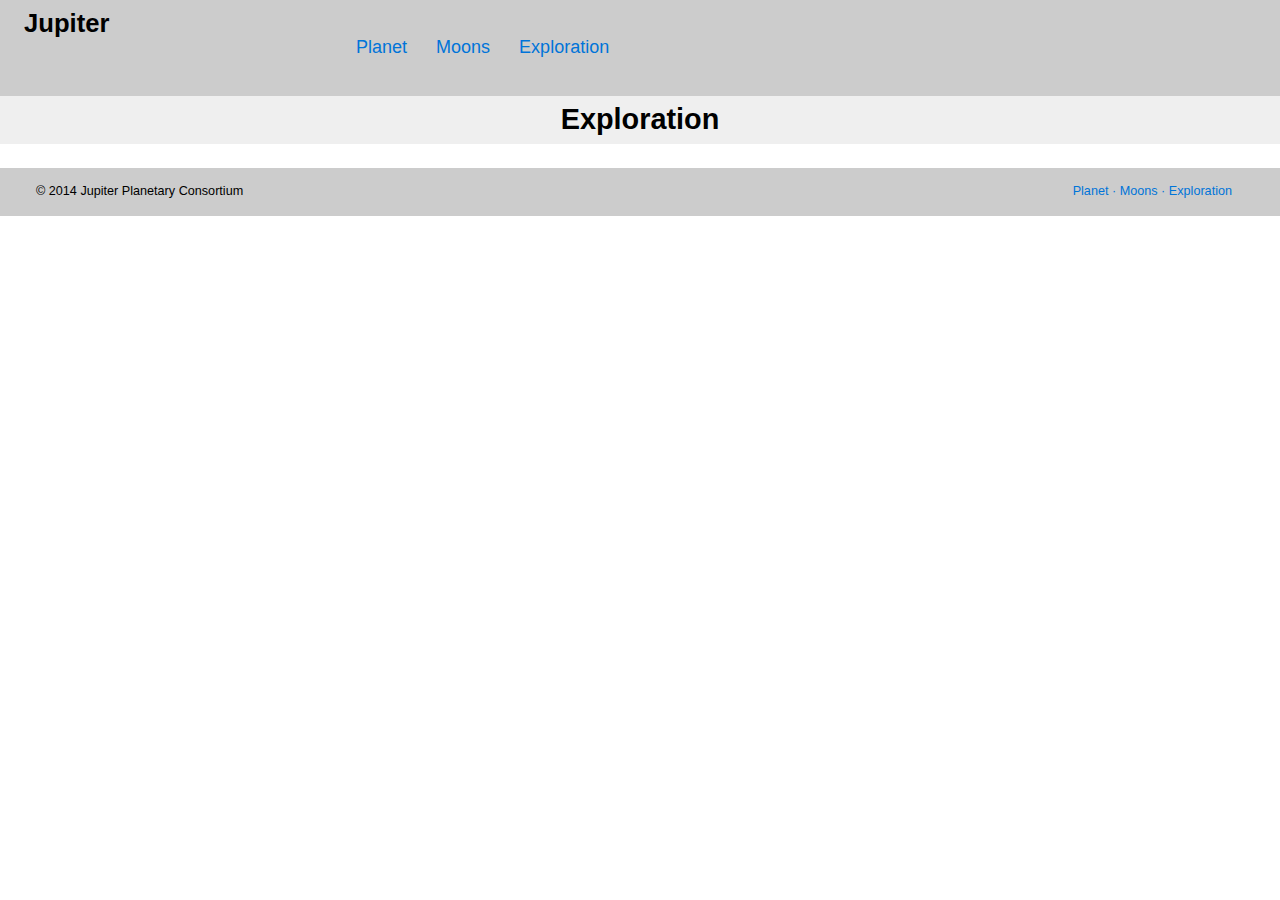
==== exploration.html @ c41776f6 "validated exploration" ====
<!DOCTYPE html>
<html lang="en-ca">
<head>
  <meta charset="utf-8">
  <title>Moons</title>
  <meta name="viewport" content="width=device-width,initial-scale=1">
  <link href="css/grid.css" rel="stylesheet">
  <link href="css/main.css" rel="stylesheet">
  <link href="css/typography.css" rel="stylesheet">
</head>
<body>

<ul class="skip-links">     
    <li><a href="#main">Skip to main content</a></li>
    <li><a href="#navigation">Skip to main navigation</a></li>
</ul>

<header role="banner" class="header">
<div class="grid">
    <div class="unit unit-xs-1 unit-s-1 unit-m-1-3 unit-l-1-4">
        <h1 class="title peta gutter push-0">Jupiter</h1>
    </div>
    <div class="unit unit-xs-1 unit-s-1 unit-m-2-3 unit-l-3-4">
        <nav role="navigation" id="navigation">
            <ul class="nav mega gutter pad-t">
            <li><a class="island-half" href="index.html">Planet</a></li>
            <li><a class="island-half" href="moons.html">Moons</a></li>
            <li><a class="island-half" href="exploration.html">Exploration</a></li>
            </ul>
        </nav>
    </div>
</div>
</header>
    
<main role="main" id="main">
    
<h2 class="exa sectionlight intro">Exploration</h2>

</main>
    
<footer class="footer gutter">
<div role="contentinfo" class="grid">
    <div class="unit unit-xs-1 unit-s-1 unit-m-1-2 unit-l-1-2">
        <p class="copyright micro pad-t-1-2 gutter-1-2 push-0"> © 2014 Jupiter Planetary Consortium</p>
    </div>
    <div class="unit unit-xs-1 unit-s-1 unit-m-1-2 unit-l-1-2">
        <nav>
            <ul class="nav navbottom gutter micro pad-t-1-2 push-1-2">
            <li><a href="index.html">Planet</a></li>
            <li><a href="moons.html">Moons</a></li>
            <li><a href="exploration.html">Exploration</a></li>
            </ul>
        </nav>
    </div>
</div>
</footer>
</body>
</html>
---- css/grid.css ----
.grid {
  margin: 0;
  padding: 0;
  letter-spacing: -0.31em;
  text-rendering: optimizespeed;
  display: -webkit-flex;
  -webkit-flex-flow: row wrap;
  display: -ms-flexbox;
  -ms-flex-flow: row wrap;
}

.grid-bottom {
  -webkit-align-items: flex-end;
  -ms-align-items: flex-end;
}

.grid-middle {
  -webkit-align-items: center;
  -ms-align-items: center;
}

.opera-only :-o-prefocus, .grid {
  word-spacing: -0.43em;
}

.unit {
  letter-spacing: normal;
  text-rendering: auto;
  vertical-align: top;
  word-spacing: normal;
  display: inline-block;
  visibility: visible;
}

.grid-bottom .unit {
  vertical-align: bottom;
}

.grid-middle .unit {
  vertical-align: middle;
}

.unit-xs-hidden {
  display: none;
  visibility: hidden;
}

.unit-xs-1 {
  display: block;
  visibility: visible;
  width: 100%;
}

.unit-offset-xs-0 {
  margin-left: 0;
}

.unit-xs-1-2 {
  width: 50.0000%;
}

.unit-offset-xs-1-2 {
  margin-left: 50.0000%;
}

.unit-xs-1-3 {
  width: 33.3333%;
}

.unit-offset-xs-1-3 {
  margin-left: 33.3333%;
}

.unit-xs-2-3 {
  width: 66.6667%;
}

.unit-offset-xs-2-3 {
  margin-left: 66.6667%;
}

.unit-xs-1-4 {
  width: 25.0000%;
}

.unit-offset-xs-1-4 {
  margin-left: 25.0000%;
}

.unit-xs-3-4 {
  width: 75.0000%;
}

.unit-offset-xs-3-4 {
  margin-left: 75.0000%;
}

.unit-xs-1-2,.unit-xs-1-3,.unit-xs-2-3,.unit-xs-1-4,.unit-xs-3-4 {
  display: inline-block;
  visibility: visible;
}

@media only screen and (min-width: 25em) {

.unit-s-hidden {
  display: none;
  visibility: hidden;
}

.unit-s-1 {
  display: block;
  visibility: visible;
  width: 100%;
}

.unit-offset-s-0 {
  margin-left: 0;
}

.unit-s-1-2 {
  width: 50.0000%;
}

.unit-offset-s-1-2 {
  margin-left: 50.0000%;
}

.unit-s-1-3 {
  width: 33.3333%;
}

.unit-offset-s-1-3 {
  margin-left: 33.3333%;
}

.unit-s-2-3 {
  width: 66.6667%;
}

.unit-offset-s-2-3 {
  margin-left: 66.6667%;
}

.unit-s-1-4 {
  width: 25.0000%;
}

.unit-offset-s-1-4 {
  margin-left: 25.0000%;
}

.unit-s-3-4 {
  width: 75.0000%;
}

.unit-offset-s-3-4 {
  margin-left: 75.0000%;
}

.unit-s-1-2,.unit-s-1-3,.unit-s-2-3,.unit-s-1-4,.unit-s-3-4 {
  display: inline-block;
  visibility: visible;
}

}

@media only screen and (min-width: 38em) {

.unit-m-hidden {
  display: none;
  visibility: hidden;
}

.unit-m-1 {
  display: block;
  visibility: visible;
  width: 100%;
}

.unit-offset-m-0 {
  margin-left: 0;
}

.unit-m-1-2 {
  width: 50.0000%;
}

.unit-offset-m-1-2 {
  margin-left: 50.0000%;
}

.unit-m-1-3 {
  width: 33.3333%;
}

.unit-offset-m-1-3 {
  margin-left: 33.3333%;
}

.unit-m-2-3 {
  width: 66.6667%;
}

.unit-offset-m-2-3 {
  margin-left: 66.6667%;
}

.unit-m-1-4 {
  width: 25.0000%;
}

.unit-offset-m-1-4 {
  margin-left: 25.0000%;
}

.unit-m-3-4 {
  width: 75.0000%;
}

.unit-offset-m-3-4 {
  margin-left: 75.0000%;
}

.unit-m-1-2,.unit-m-1-3,.unit-m-2-3,.unit-m-1-4,.unit-m-3-4 {
  display: inline-block;
  visibility: visible;
}

}

@media only screen and (min-width: 60em) {

.unit-l-hidden {
  display: none;
  visibility: hidden;
}

.unit-l-1 {
  display: block;
  visibility: visible;
  width: 100%;
}

.unit-offset-l-0 {
  margin-left: 0;
}

.unit-l-1-2 {
  width: 50.0000%;
}

.unit-offset-l-1-2 {
  margin-left: 50.0000%;
}

.unit-l-1-3 {
  width: 33.3333%;
}

.unit-offset-l-1-3 {
  margin-left: 33.3333%;
}

.unit-l-2-3 {
  width: 66.6667%;
}

.unit-offset-l-2-3 {
  margin-left: 66.6667%;
}

.unit-l-1-4 {
  width: 25.0000%;
}

.unit-offset-l-1-4 {
  margin-left: 25.0000%;
}

.unit-l-3-4 {
  width: 75.0000%;
}

.unit-offset-l-3-4 {
  margin-left: 75.0000%;
}

.unit-l-1-2,.unit-l-1-3,.unit-l-2-3,.unit-l-1-4,.unit-l-3-4 {
  display: inline-block;
  visibility: visible;
}

}
---- css/main.css ----
@-moz-viewport { width: device-width; scale: 1; }
@-ms-viewport { width: device-width; scale: 1; }
@-o-viewport { width: device-width; scale: 1; }
@-webkit-viewport { width: device-width; scale: 1; }
@viewport { width: device-width; scale: 1; }

html {
  margin: 0;
  padding: 0;
  box-sizing: border-box;

  font: normal 100%/1.5 sans-serif;
  -moz-text-size-adjust: 100%;
  -ms-text-size-adjust: 100%;
  -webkit-text-size-adjust: 100%;
  text-size-adjust: 100%;
}

@media only screen and (min-width: 60em) {
    
    html {
        font-size: 110%;
    }
}

@media only screen and (min-width: 90em) {

    html {
        font-size: 120%;
    }
}

@media only screen and (min-width: 120em) {

    html {
        font-size: 130%;
    }
}

*, *:before, *:after {
  box-sizing: inherit;
}

body {
  margin: 0;
  padding: 0;
}

.skip-links {
    margin: 0;
    padding: 0;
    list-style-type: none; 
}

.skip-links a {
    position: absolute;
    top:-3em;
    background-color: #000;
    color: #fff;
    text-decoration: none;
    padding: 0.5em 0.75em;
    font-size: 1.25em;
}

.skip-links a:focus {
    top: 0;
}

a:hover,
a:active {
    /* Its okay to remove the focus rectangle for mouse users
        ITS NOT OLAY TO REMOVE FOR KEYBOARD USERS
    */
    outline: none;
}

a:focus {
    outline: 3px solid #000;
}

img {
  display: block;
  width: 100%;
}

.header {
    background-color: #ccc;
    overflow: hidden;
}

.title {
    text-align: center;
    padding: 0;
    margin: 0;
}

.sub-title {
    text-align: center;
    background-color:#e2e2e2;
    padding: 0;
    margin: 0;
}

.footer {
    background-color: #ccc;
}

.sectionlight {
    background-color: #efefef;
}

.sectionmedium {
    background-color: #e2e2e2;
}

.nav {
    padding:0;
    list-style-type: none;
    
}
.nav a{
    display: block;
    text-decoration: none;
    color: #0074D9;
}

.nav a:hover {
    background-color: #0074D9;
    color: white;
}

.intro {
    text-align: center;
}

.footer a::after {
    content: " ·";
}

.footer li:last-child a::after {
    content: none;
}
    
@media only screen and (min-width: 20em) {
    
    .nav li {
     display:inline-block;
    }
    
    .nav {
    text-align: center;
    }
    
    .copyright {
        text-align: center;
    }
}

    
@media only screen and (min-width: 44em) {
    
    .title {
        text-align: left
    }
    
    .nav {
        text-align: left
    }
    
    .navbottom {
        text-align: right;
    }
    
    .copyright {
        text-align: left;
    }
}

@media only screen and (min-width: 60em) {
    
    dl {
        overflow: hidden;
    }

    dt {
        float:left;
        clear:left;
        width: 8rem;
    }

    dd {
        float:left;
        margin: 0;
        padding:0;
    }
}
---- css/typography.css ----
html {
  font: normal 100%/1.5 sans-serif;
}

h1, h2, h3, h4, h5, h6,
p, ul, ol, dl, dd, figure,
blockquote, details, hr,
fieldset, pre, table {
  margin: 0 0 1.5rem;
}

.yotta {
  font-size: 2.2807rem;
  line-height: 1.3154;
}

.zetta {
  font-size: 2.0273rem;
  line-height: 1.4798;
}

h1, .exa {
  font-size: 1.8020rem;
  line-height: 1.6648;
}

h2, .peta {
  font-size: 1.6018rem;
  line-height: 1.8729;
}

h3, .tera {
  font-size: 1.4238rem;
  line-height: 1.0535;
}

h4, .giga {
  font-size: 1.2656rem;
  line-height: 1.1852;
}

h5, .mega {
  font-size: 1.1250rem;
  line-height: 1.3333;
}

h6, .kilo {
  font-size: 1.0000rem;
  line-height: 1.5000;
}

small, .milli {
  font-size: 0.8889rem;
  line-height: 1.6875;
}

.micro {
  font-size: 0.7901rem;
  line-height: 1.8984;
}

sub,
sup {
  font-size: 75%;
  line-height: 1px;
  position: relative;
  vertical-align: baseline;
}

sup {
  top: -0.5em;
}

sub {
  bottom: -0.25em;
}

.push {
  margin-bottom: 1.5rem;
}

.push-none, .push-0 {
  margin-bottom: 0;
}

.push-double, .push-2 {
  margin-bottom: 3.0000rem;
}

.push-half, .push-1-2 {
  margin-bottom: 0.7500rem;
}

.pad-top, .pad-t {
  padding-top: 1.5rem;
}

.pad-bottom, .pad-b {
  padding-bottom: 1.5rem;
}

.pad-top-double, .pad-t-2 {
  padding-top: 3.0000rem;
}

.pad-bottom-double, .pad-b-2 {
  padding-bottom: 3.0000rem;
}

.pad-top-half, .pad-t-1-2 {
  padding-top: 0.7500rem;
}

.pad-bottom-half, .pad-b-1-2 {
  padding-bottom: 0.7500rem;
}

.island {
  padding: 1.5rem;
}

.island-half, .island-1-2 {
  padding: 0.7500rem;
}

.island-double, .island-2 {
  padding: 3.0000rem;
}

.gutter {
  padding-left: 1.5rem;
  padding-right: 1.5rem;
}

.gutter-half, .gutter-1-2 {
  padding-left: 0.7500rem;
  padding-right: 0.7500rem;
}

.gutter-double, .gutter-2 {
  padding-left: 3.0000rem;
  padding-right: 3.0000rem;
}
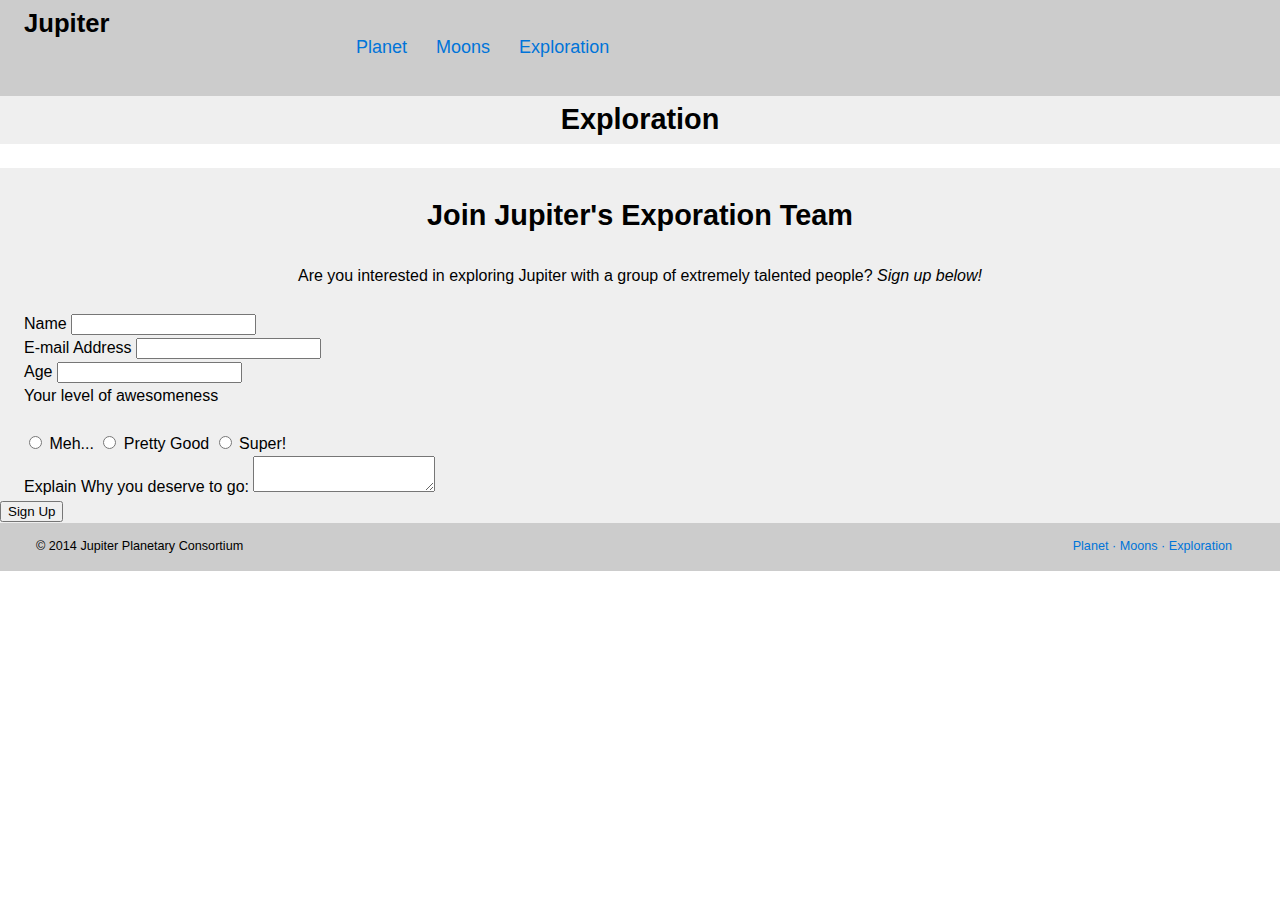
==== commit fd2dcd20: "adding form text to exploration page" ====
--- a/exploration.html
+++ b/exploration.html
@@ -35,6 +35,49 @@
 <main role="main" id="main">
     
 <h2 class="exa sectionlight intro">Exploration</h2>
+    
+<form class="sectionlight" action="thanks.html" method="post">
+    
+    <h2 class="exa gutter intro pad-t">Join Jupiter's Exporation Team</h2>
+    <p class="gutter intro">Are you interested in exploring Jupiter with a group of extremely talented people? <i>Sign up below!</i></p>
+    
+    <div class="gutter">
+    <label for="name">Name</label>
+    <input id="name"> 
+    </div>
+    
+    <div class="gutter">
+    <label for="email-addr">E-mail Address</label>
+    <input type="email" id="email-addr">
+    </div>
+    
+    <div class="gutter">
+    <label for="age">Age</label>
+    <input type="datetime" id="age">
+    </div>
+
+    <div class="gutter">
+        <p>Your level of awesomeness</p>
+        <input type="radio" id="meh" name="like-cats">
+        <label for="meh">Meh...</label>
+        
+        <input type="radio" id="good" name="like-cats">
+        <label for="good">Pretty Good</label>
+        
+        <input type="radio" id="super" name="like-cats">
+        <label for="super">Super!</label>
+    </div>
+    
+    <div class="gutter">
+        <label for="why">Explain Why you deserve to go:</label>
+        <textarea id="why"></textarea>
+    </div>
+    
+        <div>
+    <button type="submit">Sign Up</button>
+    </div>
+
+</form>
 
 </main>
     
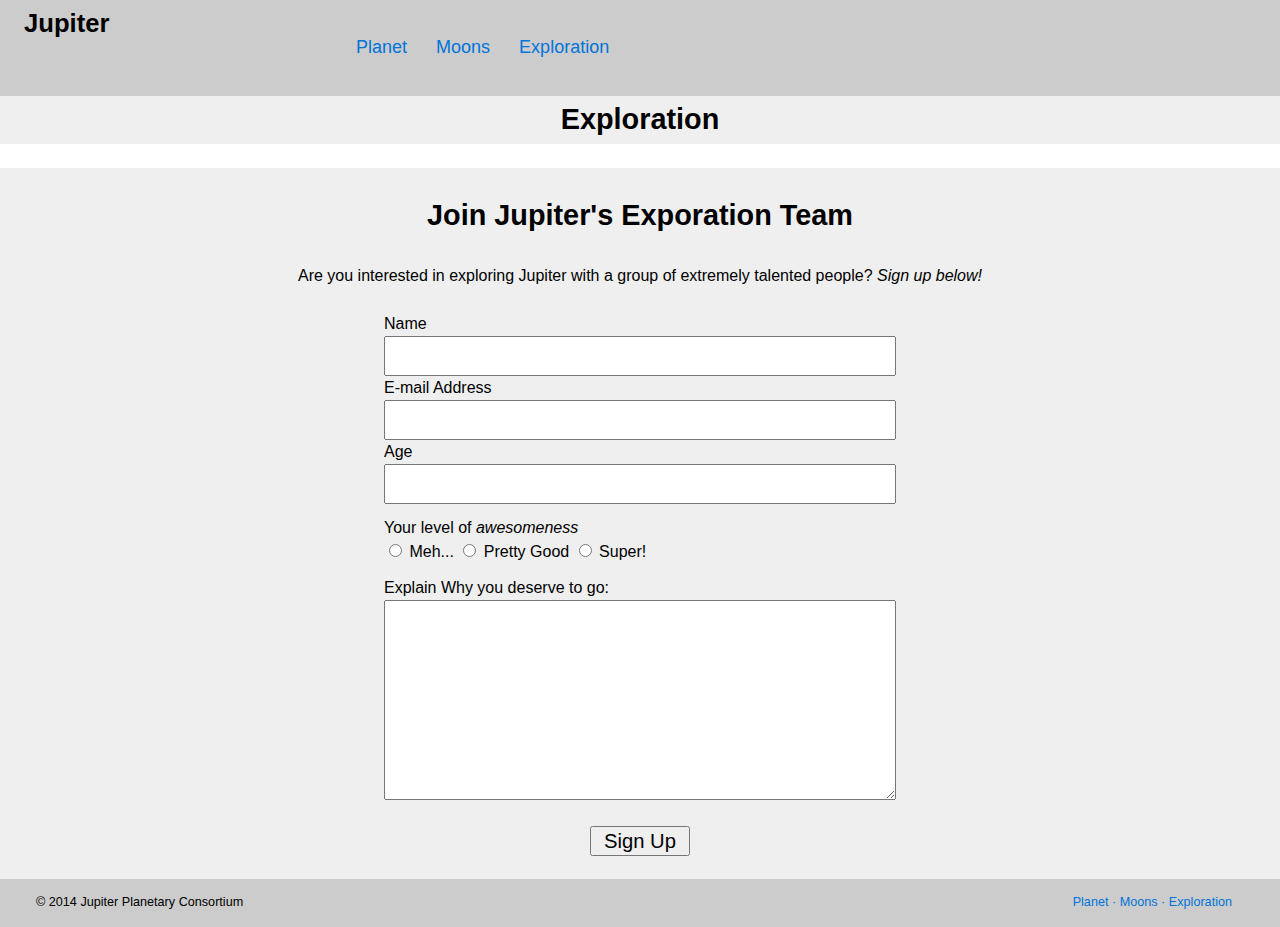
==== commit 191689fe: "final editing for form" ====
--- a/exploration.html
+++ b/exploration.html
@@ -36,28 +36,29 @@
     
 <h2 class="exa sectionlight intro">Exploration</h2>
     
-<form class="sectionlight" action="thanks.html" method="post">
-    
+<div class="sectionlight">
     <h2 class="exa gutter intro pad-t">Join Jupiter's Exporation Team</h2>
     <p class="gutter intro">Are you interested in exploring Jupiter with a group of extremely talented people? <i>Sign up below!</i></p>
+
+<form class="sectionlight" action="thanks.html" method="post">
     
     <div class="gutter">
     <label for="name">Name</label>
-    <input id="name"> 
+    <input class="text-input" id="name"> 
     </div>
     
     <div class="gutter">
     <label for="email-addr">E-mail Address</label>
-    <input type="email" id="email-addr">
+    <input class="text-input" type="email" id="email-addr">
     </div>
     
     <div class="gutter">
     <label for="age">Age</label>
-    <input type="datetime" id="age">
+    <input class="text-input" type="number" id="age">
     </div>
 
     <div class="gutter">
-        <p>Your level of awesomeness</p>
+        <p class="push-none pad-t-1-2">Your level of <i>awesomeness</i></p>
         <input type="radio" id="meh" name="like-cats">
         <label for="meh">Meh...</label>
         
@@ -68,16 +69,17 @@
         <label for="super">Super!</label>
     </div>
     
-    <div class="gutter">
+    <div class="gutter pad-t-1-2">
         <label for="why">Explain Why you deserve to go:</label>
-        <textarea id="why"></textarea>
+        <textarea class="text-box" id="why"></textarea>
     </div>
     
-        <div>
-    <button type="submit">Sign Up</button>
+        <div style="button" class="pad-t pad-b">
+    <button class="giga button" type="submit">Sign Up</button>
     </div>
 
 </form>
+</div>
 
 </main>
     
--- a/css/main.css
+++ b/css/main.css
@@ -140,6 +140,46 @@
 .footer li:last-child a::after {
     content: none;
 }
+
+label {
+ display: block;
+}
+
+input + label {
+ display: inline-block;
+ }
+
+.text-input {
+    width: 100%;
+    height: 3em;
+}
+
+button:hover {
+    background-image: linear-gradient(50deg, blue, white, blue);
+}
+  
+button:active {
+    border-color: black;
+}
+
+button{
+    height:30px; 
+    width:100px; 
+    margin: -20px -50px; 
+    position:relative;
+    top:50%; 
+    left:50%;
+}
+
+.text-box {
+    width:100%;
+    height:15em;
+}
+
+form {
+    max-width: 35em;
+    margin: 0 auto;
+}
     
 @media only screen and (min-width: 20em) {
     
@@ -156,7 +196,6 @@
     }
 }
 
-    
 @media only screen and (min-width: 44em) {
     
     .title {
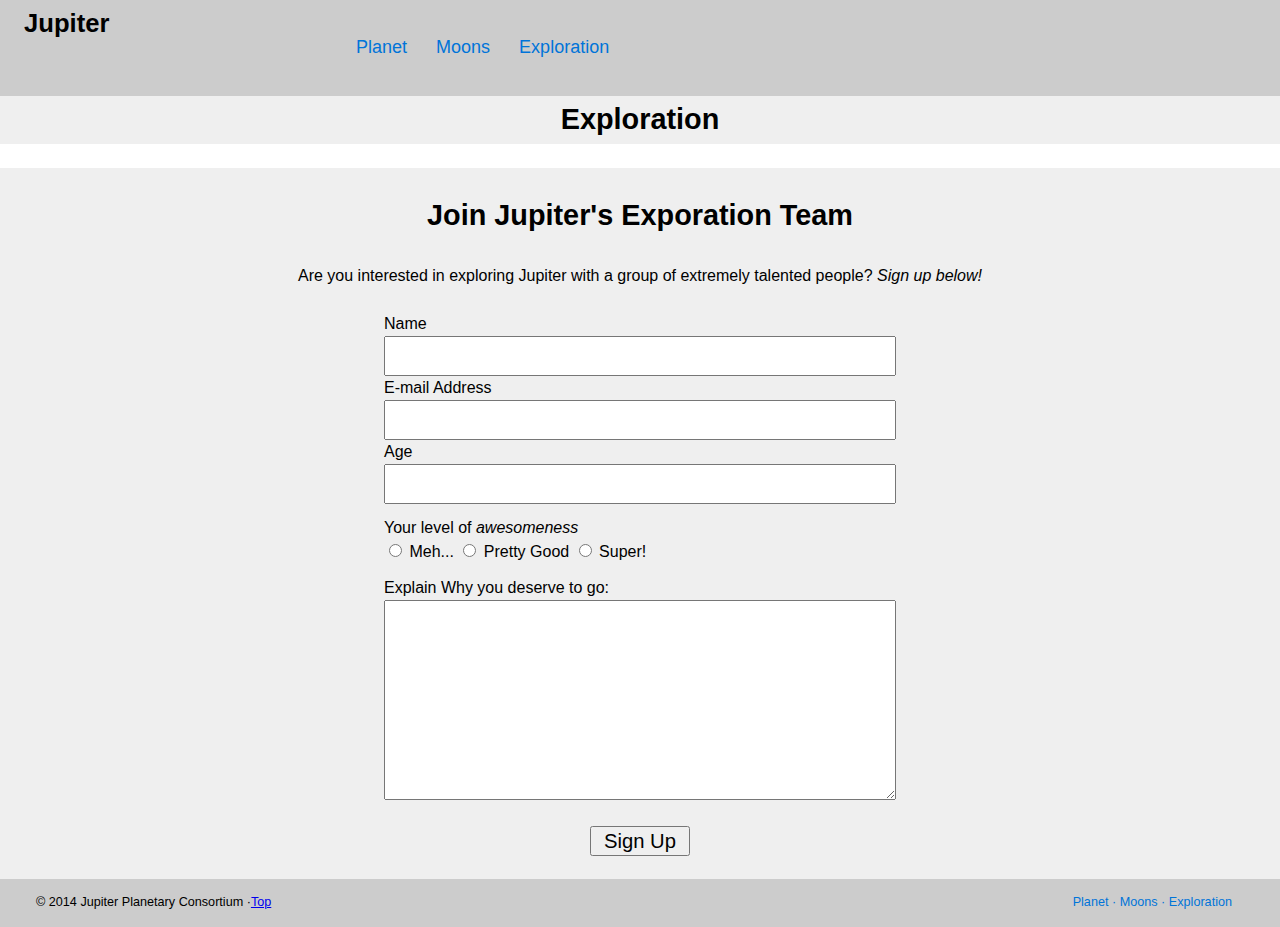
==== commit ea39eb38: "back to top button in footer" ====
--- a/exploration.html
+++ b/exploration.html
@@ -15,7 +15,7 @@
     <li><a href="#navigation">Skip to main navigation</a></li>
 </ul>
 
-<header role="banner" class="header">
+<header role="banner" id="top" class="header">
 <div class="grid">
     <div class="unit unit-xs-1 unit-s-1 unit-m-1-3 unit-l-1-4">
         <h1 class="title peta gutter push-0">Jupiter</h1>
@@ -59,14 +59,21 @@
 
     <div class="gutter">
         <p class="push-none pad-t-1-2">Your level of <i>awesomeness</i></p>
+        
+        <span class="radio">
         <input type="radio" id="meh" name="like-cats">
         <label for="meh">Meh...</label>
+        </span>
         
+        <span class="radio">
         <input type="radio" id="good" name="like-cats">
         <label for="good">Pretty Good</label>
+        </span>
         
+        <span class="radio">
         <input type="radio" id="super" name="like-cats">
         <label for="super">Super!</label>
+        </span>
     </div>
     
     <div class="gutter pad-t-1-2">
@@ -86,7 +93,7 @@
 <footer class="footer gutter">
 <div role="contentinfo" class="grid">
     <div class="unit unit-xs-1 unit-s-1 unit-m-1-2 unit-l-1-2">
-        <p class="copyright micro pad-t-1-2 gutter-1-2 push-0"> © 2014 Jupiter Planetary Consortium</p>
+        <p class="copyright micro pad-t-1-2 gutter-1-2 push-0"> © 2014 Jupiter Planetary Consortium ·<a href="#top">Top</a></p>
     </div>
     <div class="unit unit-xs-1 unit-s-1 unit-m-1-2 unit-l-1-2">
         <nav>
--- a/css/main.css
+++ b/css/main.css
@@ -133,7 +133,7 @@
     text-align: center;
 }
 
-.footer a::after {
+.footer ul a::after {
     content: " ·";
 }
 
@@ -180,6 +180,10 @@
     max-width: 35em;
     margin: 0 auto;
 }
+
+.radio {
+    white-space: nowrap;
+}
     
 @media only screen and (min-width: 20em) {
     
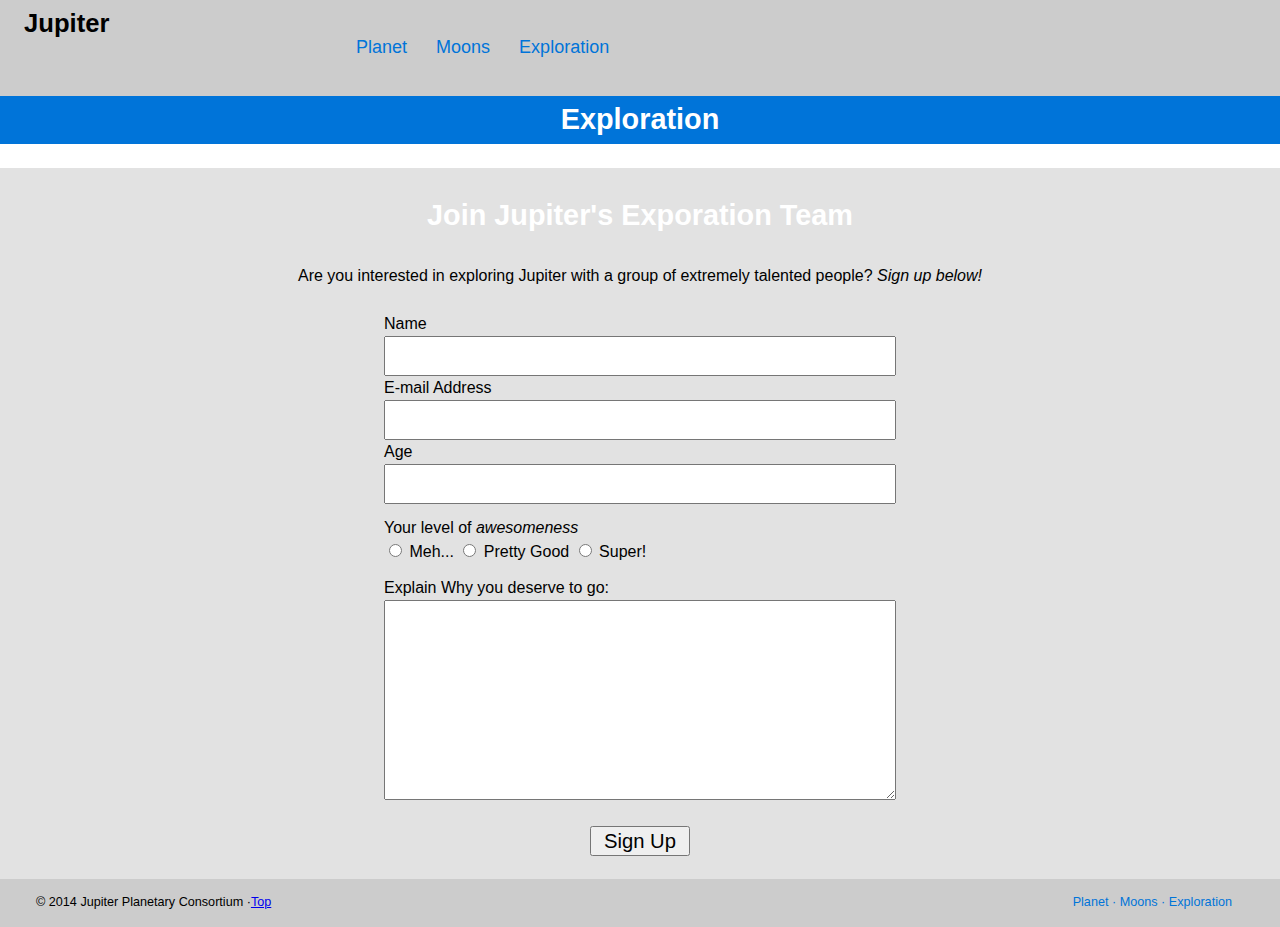
==== commit 4e12d774: "made h2 type white" ====
--- a/exploration.html
+++ b/exploration.html
@@ -36,11 +36,11 @@
     
 <h2 class="exa sectionlight intro">Exploration</h2>
     
-<div class="sectionlight">
+<div class="sectionmedium">
     <h2 class="exa gutter intro pad-t">Join Jupiter's Exporation Team</h2>
     <p class="gutter intro">Are you interested in exploring Jupiter with a group of extremely talented people? <i>Sign up below!</i></p>
 
-<form class="sectionlight" action="thanks.html" method="post">
+<form class="sectionmedium" action="thanks.html" method="post">
     
     <div class="gutter">
     <label for="name">Name</label>
--- a/css/main.css
+++ b/css/main.css
@@ -96,7 +96,7 @@
 
 .sub-title {
     text-align: center;
-    background-color:#e2e2e2;
+    background-color:#0074D9;
     padding: 0;
     margin: 0;
 }
@@ -106,7 +106,7 @@
 }
 
 .sectionlight {
-    background-color: #efefef;
+    background-color: #0074D9;
 }
 
 .sectionmedium {
@@ -126,6 +126,10 @@
 
 .nav a:hover {
     background-color: #0074D9;
+    color: white;
+}
+
+h2 {
     color: white;
 }
 
--- a/css/typography.css
+++ b/css/typography.css
@@ -7,6 +7,22 @@
 blockquote, details, hr,
 fieldset, pre, table {
   margin: 0 0 1.5rem;
+}
+
+html {
+  font: normal 100%/1.5 "Merriweather" serif;
+}
+
+h1, h2, h3, h4, h5, h6,
+p, ul, ol, dl, dd, figure,
+blockquote, details, hr,
+fieldset, pre, table {
+  margin: 0 0 1.5rem;
+}
+
+h1, h2, h3, h4, h5, h6,
+.brand-family {
+    font-family: "Open Sans" serif;
 }
 
 .yotta {
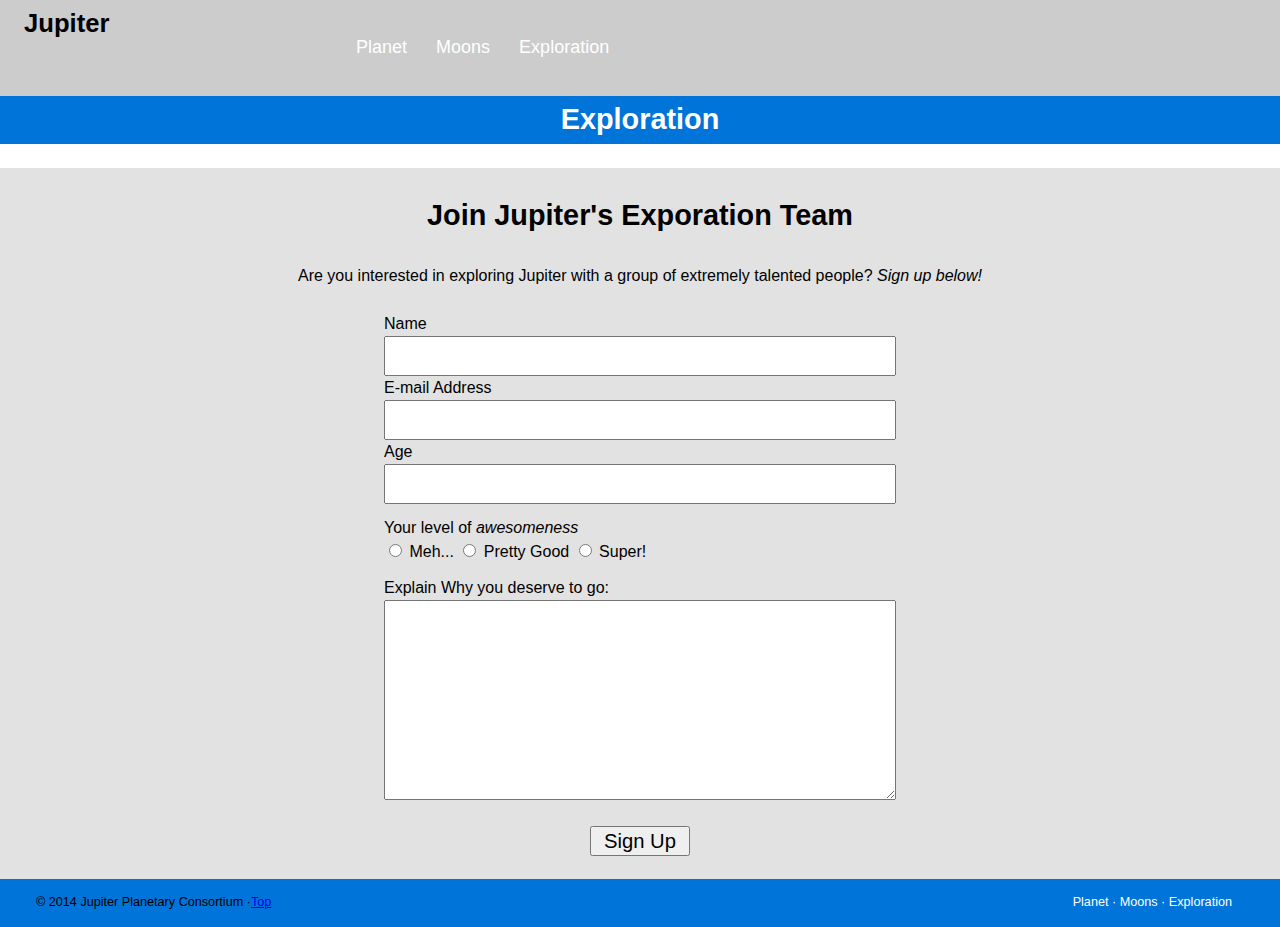
==== commit bae7f008: "changed footer to blue" ====
--- a/exploration.html
+++ b/exploration.html
@@ -37,7 +37,7 @@
 <h2 class="exa sectionlight intro">Exploration</h2>
     
 <div class="sectionmedium">
-    <h2 class="exa gutter intro pad-t">Join Jupiter's Exporation Team</h2>
+    <h3 class="exa gutter intro pad-t">Join Jupiter's Exporation Team</h3>
     <p class="gutter intro">Are you interested in exploring Jupiter with a group of extremely talented people? <i>Sign up below!</i></p>
 
 <form class="sectionmedium" action="thanks.html" method="post">
@@ -90,7 +90,7 @@
 
 </main>
     
-<footer class="footer gutter">
+<footer class=" sectionlight footer gutter">
 <div role="contentinfo" class="grid">
     <div class="unit unit-xs-1 unit-s-1 unit-m-1-2 unit-l-1-2">
         <p class="copyright micro pad-t-1-2 gutter-1-2 push-0"> © 2014 Jupiter Planetary Consortium ·<a href="#top">Top</a></p>
--- a/css/main.css
+++ b/css/main.css
@@ -121,7 +121,7 @@
 .nav a{
     display: block;
     text-decoration: none;
-    color: #0074D9;
+    color: white;
 }
 
 .nav a:hover {
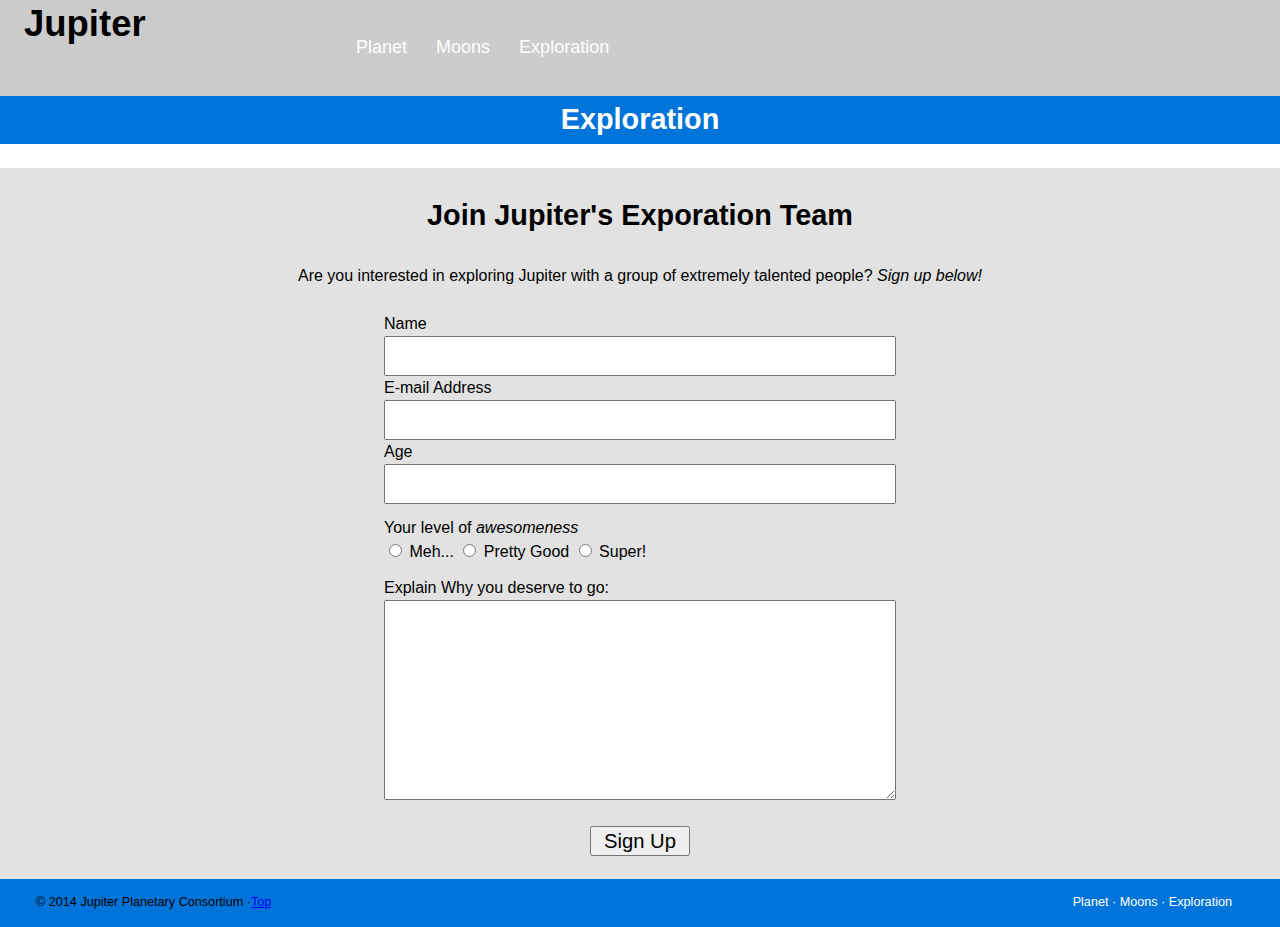
==== commit 69370236: "made the h1 larger" ====
--- a/exploration.html
+++ b/exploration.html
@@ -18,7 +18,7 @@
 <header role="banner" id="top" class="header">
 <div class="grid">
     <div class="unit unit-xs-1 unit-s-1 unit-m-1-3 unit-l-1-4">
-        <h1 class="title peta gutter push-0">Jupiter</h1>
+        <h1 class="title yotta gutter push-0">Jupiter</h1>
     </div>
     <div class="unit unit-xs-1 unit-s-1 unit-m-2-3 unit-l-3-4">
         <nav role="navigation" id="navigation">
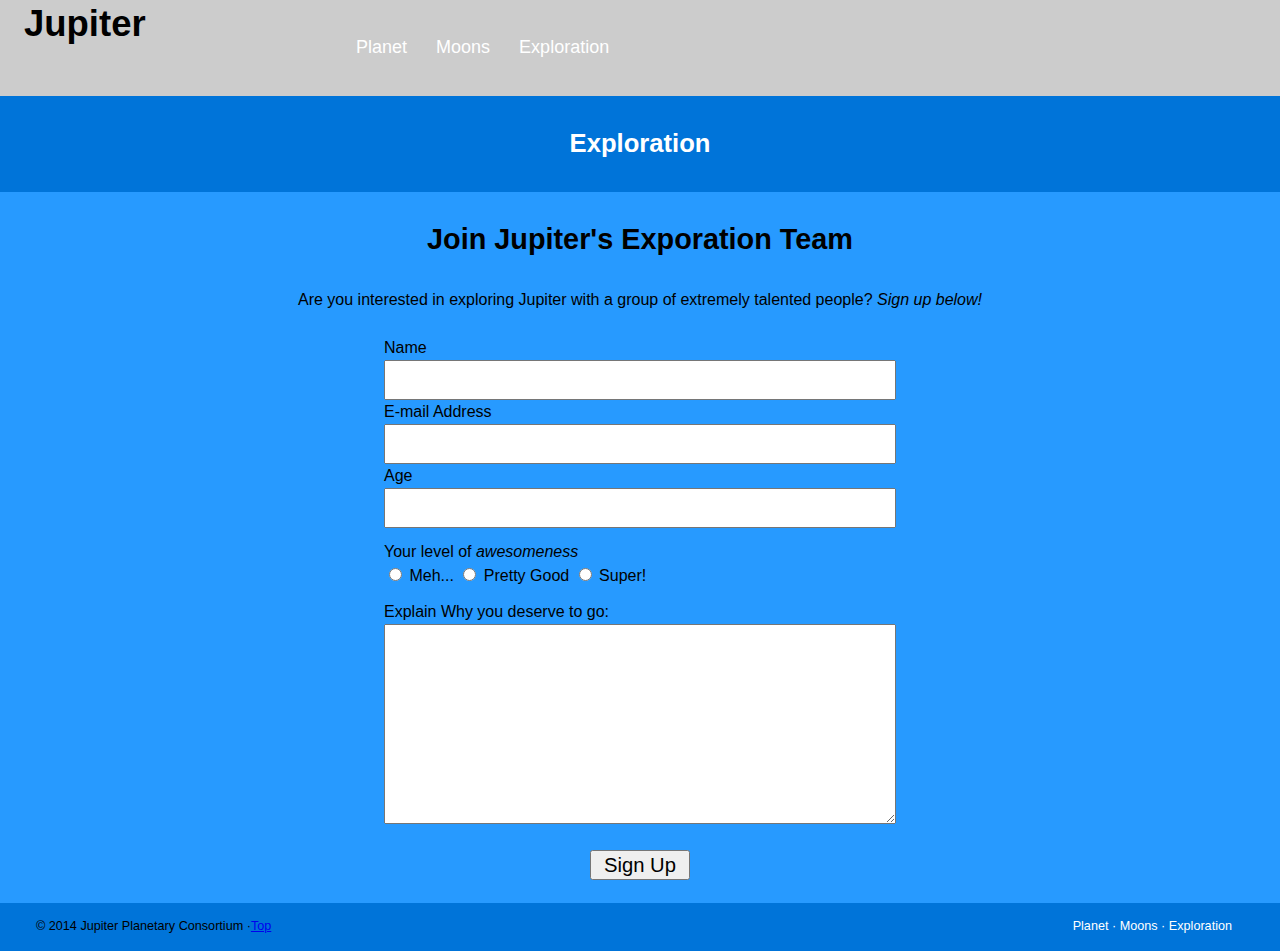
==== commit c7a23473: "fixed spacing on h2" ====
--- a/exploration.html
+++ b/exploration.html
@@ -34,7 +34,7 @@
     
 <main role="main" id="main">
     
-<h2 class="exa sectionlight intro">Exploration</h2>
+<h2 class="sectionlight intro sub-title peta gutter pad-t pad-b">Exploration</h2>
     
 <div class="sectionmedium">
     <h3 class="exa gutter intro pad-t">Join Jupiter's Exporation Team</h3>
--- a/css/main.css
+++ b/css/main.css
@@ -110,7 +110,15 @@
 }
 
 .sectionmedium {
-    background-color: #e2e2e2;
+    background-color: #279aff;
+}
+
+.sectiondark {
+    background-color: #004b8d;
+}
+
+.whitetype {
+    color: white;
 }
 
 .nav {
@@ -125,8 +133,9 @@
 }
 
 .nav a:hover {
-    background-color: #0074D9;
-    color: white;
+    background-color: #d90007;
+    color: white;
+    border-radius: 10%;
 }
 
 h2 {
--- a/css/typography.css
+++ b/css/typography.css
@@ -10,7 +10,7 @@
 }
 
 html {
-  font: normal 100%/1.5 "Merriweather" serif;
+  font: normal 100%/1.5 "Roboto Slab" serif;
 }
 
 h1, h2, h3, h4, h5, h6,
@@ -22,7 +22,7 @@
 
 h1, h2, h3, h4, h5, h6,
 .brand-family {
-    font-family: "Open Sans" serif;
+    font-family: normal 100%/1.5 "Oswald" sans-serif;
 }
 
 .yotta {
